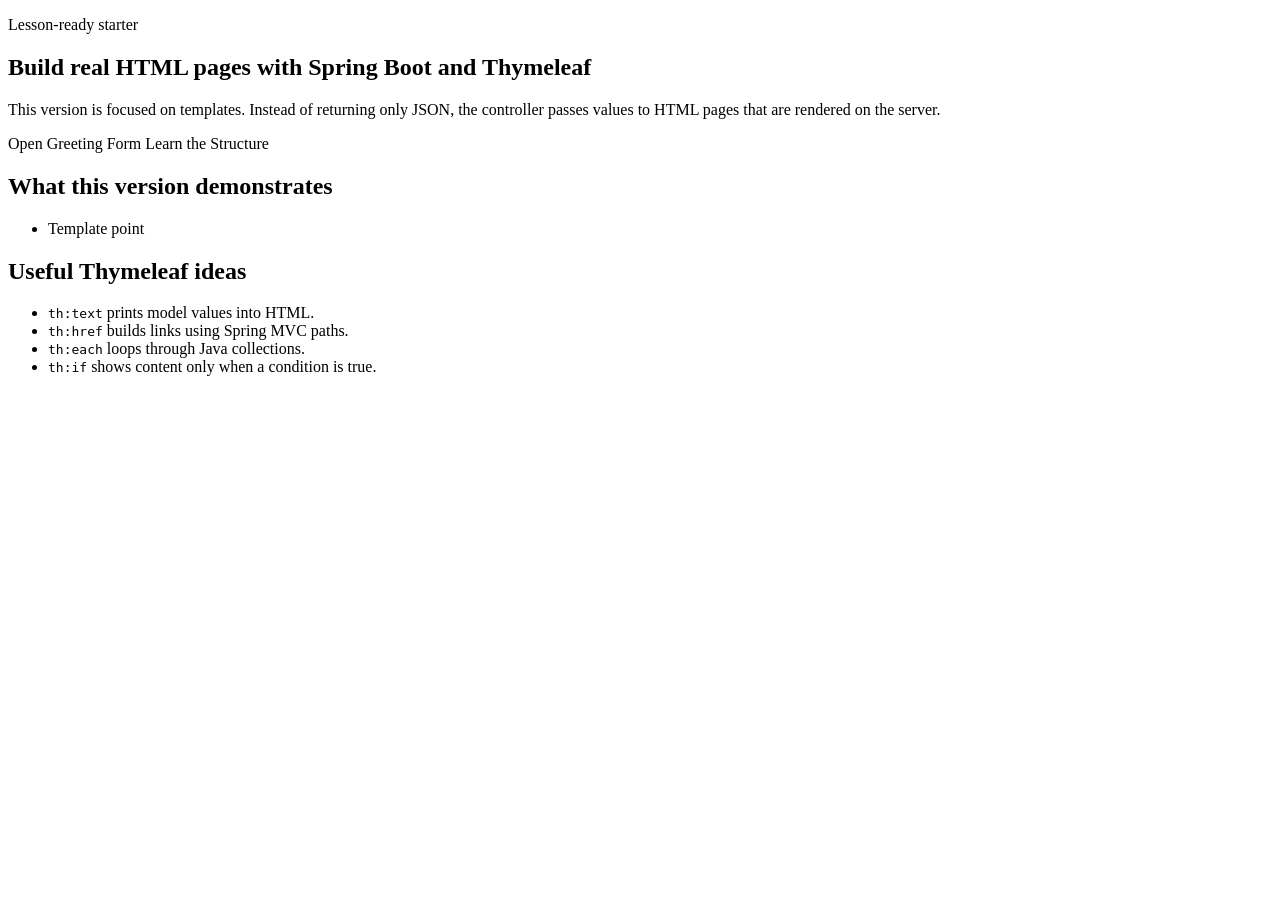
==== src/main/resources/templates/index.html @ 3b806530 "Fixed" ====
<!DOCTYPE html>
<html lang="en" xmlns:th="http://www.thymeleaf.org">
<head>
    <meta charset="UTF-8">
    <meta name="viewport" content="width=device-width, initial-scale=1.0">
    <title th:text="${pageTitle}">Spring Starter v3 — Templates Edition</title>
    <link rel="stylesheet" th:href="@{/css/site.css}">
    <script defer th:src="@{/js/site.js}"></script>
</head>
<body>
<div th:replace="~{fragments/layout :: siteHeader('home')}"></div>

<main class="wrap">
    <section class="hero">
        <p class="eyebrow">Lesson-ready starter</p>
        <h1 th:text="${headline}">Build real HTML pages with Spring Boot and Thymeleaf</h1>
        <p>
            This version is focused on templates. Instead of returning only JSON, the controller passes values
            to HTML pages that are rendered on the server.
        </p>
        <div class="actions">
            <a class="btn primary" th:href="@{/hello}">Open Greeting Form</a>
            <a class="btn" th:href="@{/about}">Learn the Structure</a>
        </div>
    </section>

    <section class="grid two">
        <article class="card">
            <h2>What this version demonstrates</h2>
            <ul>
                <li th:each="item : ${highlights}" th:text="${item}">Template point</li>
            </ul>
        </article>

        <article class="card">
            <h2>Useful Thymeleaf ideas</h2>
            <ul>
                <li><code>th:text</code> prints model values into HTML.</li>
                <li><code>th:href</code> builds links using Spring MVC paths.</li>
                <li><code>th:each</code> loops through Java collections.</li>
                <li><code>th:if</code> shows content only when a condition is true.</li>
            </ul>
        </article>
    </section>
</main>

<div th:replace="~{fragments/layout :: siteFooter(${year})}"></div>
</body>
</html>
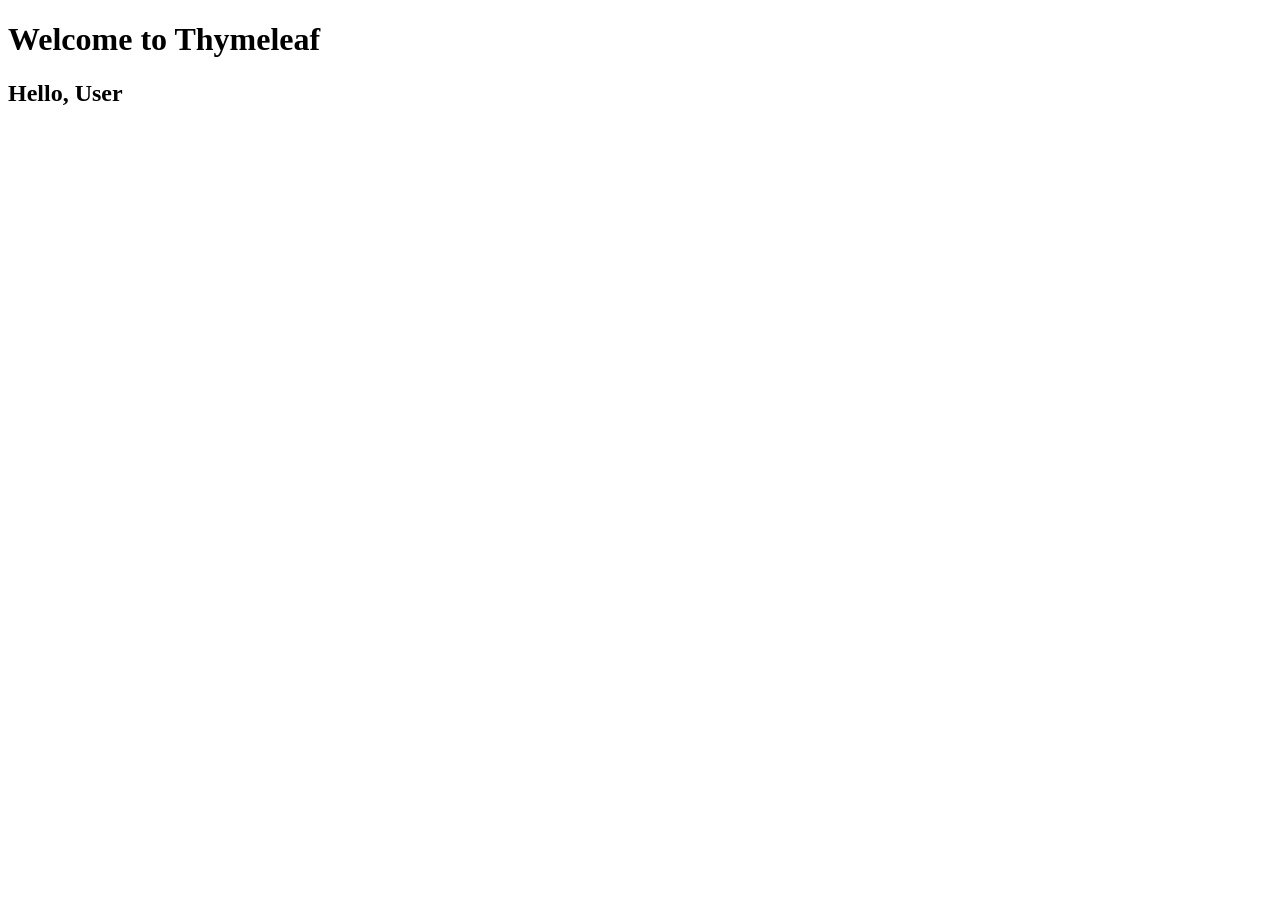
==== commit 3cedb716: "Added templates" ====
--- a/src/main/resources/templates/index.html
+++ b/src/main/resources/templates/index.html
@@ -1,49 +1,11 @@
-<!DOCTYPE html>
+<!doctype html>
 <html lang="en" xmlns:th="http://www.thymeleaf.org">
-<head>
-    <meta charset="UTF-8">
-    <meta name="viewport" content="width=device-width, initial-scale=1.0">
-    <title th:text="${pageTitle}">Spring Starter v3 — Templates Edition</title>
-    <link rel="stylesheet" th:href="@{/css/site.css}">
-    <script defer th:src="@{/js/site.js}"></script>
-</head>
-<body>
-<div th:replace="~{fragments/layout :: siteHeader('home')}"></div>
-
-<main class="wrap">
-    <section class="hero">
-        <p class="eyebrow">Lesson-ready starter</p>
-        <h1 th:text="${headline}">Build real HTML pages with Spring Boot and Thymeleaf</h1>
-        <p>
-            This version is focused on templates. Instead of returning only JSON, the controller passes values
-            to HTML pages that are rendered on the server.
-        </p>
-        <div class="actions">
-            <a class="btn primary" th:href="@{/hello}">Open Greeting Form</a>
-            <a class="btn" th:href="@{/about}">Learn the Structure</a>
-        </div>
-    </section>
-
-    <section class="grid two">
-        <article class="card">
-            <h2>What this version demonstrates</h2>
-            <ul>
-                <li th:each="item : ${highlights}" th:text="${item}">Template point</li>
-            </ul>
-        </article>
-
-        <article class="card">
-            <h2>Useful Thymeleaf ideas</h2>
-            <ul>
-                <li><code>th:text</code> prints model values into HTML.</li>
-                <li><code>th:href</code> builds links using Spring MVC paths.</li>
-                <li><code>th:each</code> loops through Java collections.</li>
-                <li><code>th:if</code> shows content only when a condition is true.</li>
-            </ul>
-        </article>
-    </section>
-</main>
-
-<div th:replace="~{fragments/layout :: siteFooter(${year})}"></div>
-</body>
+  <head>
+    <meta charset="UTF-8" />
+    <title>Thymeleaf Demo</title>
+  </head>
+  <body>
+    <h1>Welcome to Thymeleaf</h1>
+    <h2>Hello, <span th:text="${name}">User</span></h2>
+  </body>
 </html>
